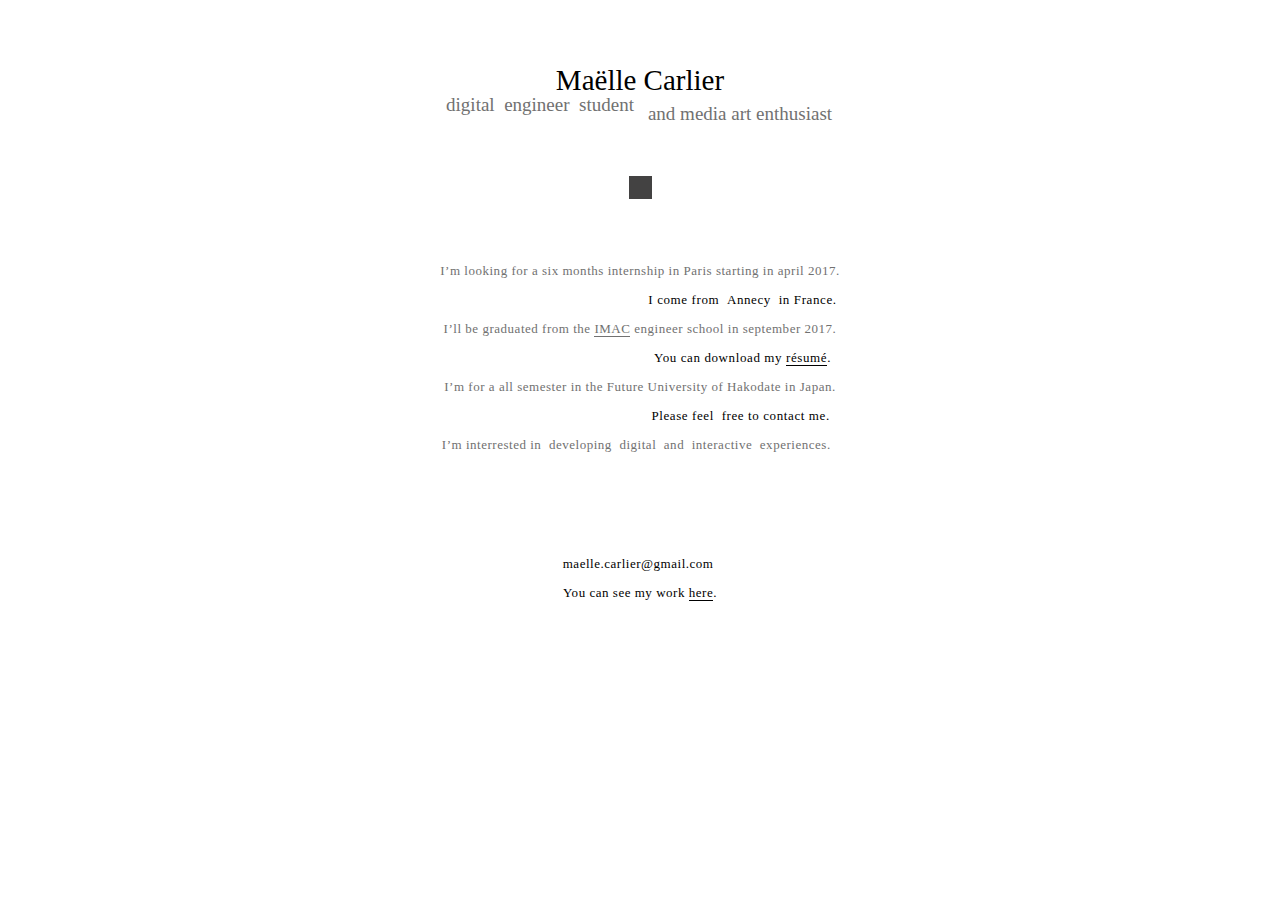
==== index.html @ e6ef94cd "Add projects page" ====
<!DOCTYPE html>
<html >
  <head>
    <meta charset="UTF-8">
    <link rel="stylesheet" type="text/css" href="css/style.css" />
    <title>Maëlle Carlier</title>

  </head>

  <body>

    <a href="index.html">
      <h1>Maëlle Carlier</h1>
      <h2 id="title-left">digital&nbsp engineer&nbsp student</h2>
      <h2 id="title-right">and media  art  enthusiast</h2>
    </a>
    
    <div id="square"></div>
    <p class="left">I’m looking for a six months internship in Paris starting in april 2017.<p>
    <p class="right">I come from &nbspAnnecy&nbsp in France.<p>
    <p class="left">I’ll be graduated from the <a href="http://www.ingenieur-imac.fr/" target="_blank">IMAC</a> engineer school in september 2017.<p>
    <p class="right">You can download my <a href="">résumé</a>.<p>
    <p class="left">I’m for a all semester in the Future University of Hakodate in Japan.<p>
    <p class="right">Please feel&nbsp free to contact me. <p>
    <p class="left"> I’m interrested in&nbsp developing&nbsp digital&nbsp and&nbsp interactive&nbsp experiences.   <p>


  </body>
  <footer>
    <p class="center">maelle.carlier@gmail.com <p>
    <p class="center">You can see my work <a href="projects.html">here</a>.<p>  
  </footer>
</html>
---- css/style.css ----
@import url(http://fonts.googleapis.com/css?family=Merriweather:700);
body, html {
  font-family: 'Source Sans Pro';
  font-weight: lighter;
  padding: 0;
  margin: 0;
  text-align: center;

}
/*FIRST PAGE*/
/*Title*/
h1 {
  margin-top: 5%;
  margin-bottom: -0.25%;
  /*style :none;*/
  /*color: #434242;*/
  font-family: 'MillerBanner';
  font-weight:lighter;
  font-size: 29px;
}

/*Sub-Title*/
h2{
  margin-top: 0%;
  margin-bottom: -1%;
  color: #717171;
  font-weight: lighter;
  font-size: 19px;

}

#title-left{
 margin-left: -200px;
}
#title-right{
  margin-left: 200px;
}
/*Square*/
#square {
  margin-top: 5%;
  margin-bottom: 5%;
  margin-left: auto;
  margin-right: auto;
  width: 23px;
  height: 23px;
  background: #434242;
}
/*Body*/
p{
  font-size: 13px;
  letter-spacing: 0.52px;
}

.left{
  color: #717171;
}
.right{
 letter-spacing: 0.6px;
 margin-left: 205px;
}
a{
  color: inherit;
  border-bottom: 0.5px solid;
  text-decoration: none;
}
/*footer*/
footer{
      margin-top: 8%;
}

/*PROJECT PAGE*/

.projects-name{
  font-family: 'MillerBanner';
  font-weight:lighter;
}
#projects-image{
    margin-top: 2%;
    width:705px; /* you can use % */
    height: auto;
}
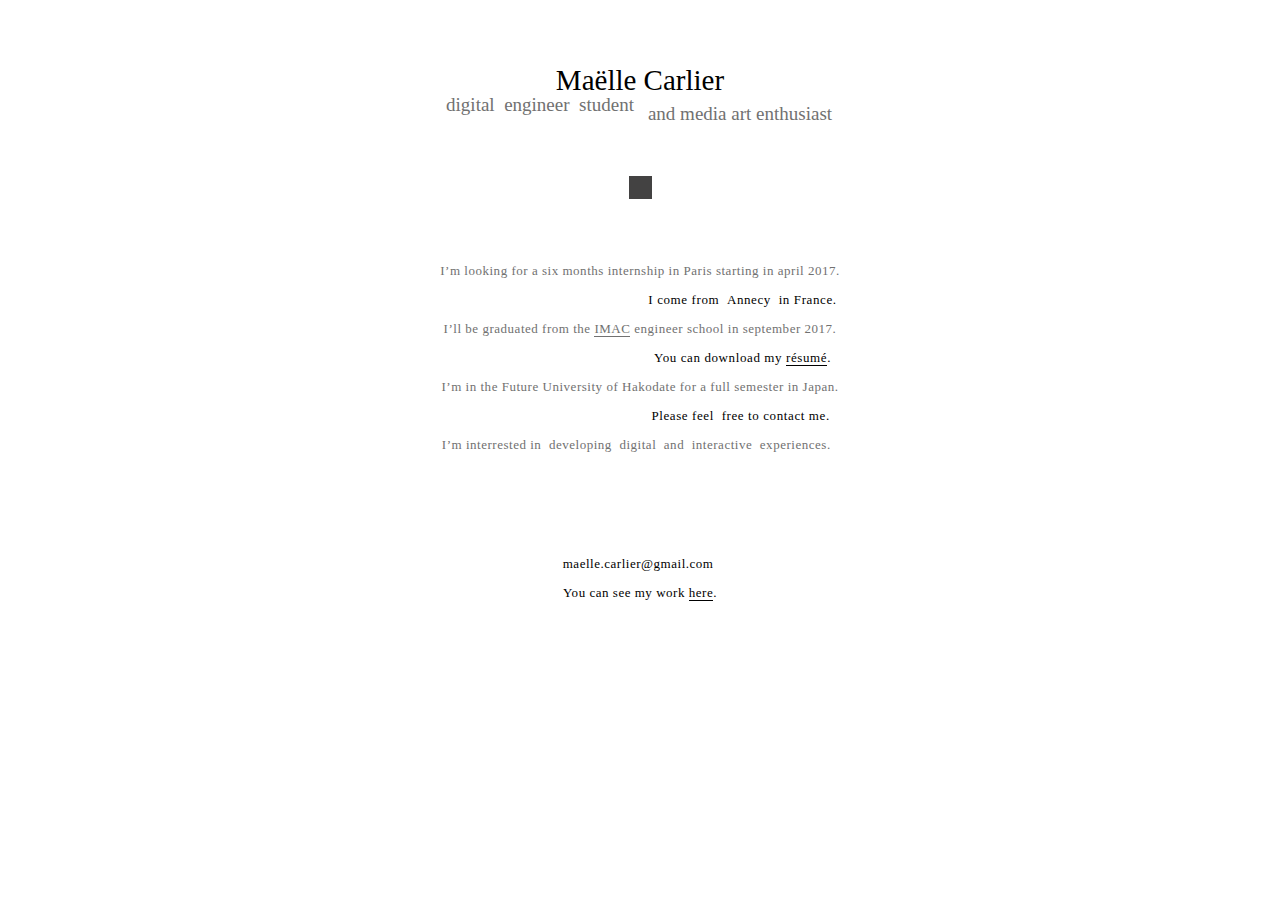
==== commit c4e9de40: "add apparition project" ====
--- a/index.html
+++ b/index.html
@@ -9,18 +9,18 @@
 
   <body>
 
-    <a href="index.html">
+    <a href="index.html" class="index-header">
       <h1>Maëlle Carlier</h1>
       <h2 id="title-left">digital&nbsp engineer&nbsp student</h2>
       <h2 id="title-right">and media  art  enthusiast</h2>
     </a>
-    
-    <div id="square"></div>
+
+    <div id="square" class="index-square"></div>
     <p class="left">I’m looking for a six months internship in Paris starting in april 2017.<p>
     <p class="right">I come from &nbspAnnecy&nbsp in France.<p>
     <p class="left">I’ll be graduated from the <a href="http://www.ingenieur-imac.fr/" target="_blank">IMAC</a> engineer school in september 2017.<p>
     <p class="right">You can download my <a href="">résumé</a>.<p>
-    <p class="left">I’m for a all semester in the Future University of Hakodate in Japan.<p>
+    <p class="left">I’m in the Future University of Hakodate for a full semester in Japan.<p>
     <p class="right">Please feel&nbsp free to contact me.  <p>
     <p class="left"> @@ -31,7 +31,7 @@
 
 
   </body>
-  <footer>
+  <footer id="footer-index">
     <p class="center">maelle.carlier@gmail.com  <p>
     <p class="center">You can see my work <a href="projects.html">here</a>.<p> --- a/css/style.css
+++ b/css/style.css
@@ -1,4 +1,3 @@
-@import url(http://fonts.googleapis.com/css?family=Merriweather:700);
 body, html {
   font-family: 'Source Sans Pro';
   font-weight: lighter;
@@ -9,14 +8,16 @@
 }
 /*FIRST PAGE*/
 /*Title*/
+.index-header h1{
+    font-size: 29px;
+    margin-top: 5%;
+
+}
 h1 {
-  margin-top: 5%;
-  margin-bottom: -0.25%;
-  /*style :none;*/
-  /*color: #434242;*/
   font-family: 'MillerBanner';
   font-weight:lighter;
-  font-size: 29px;
+  margin-bottom: -0.25%;
+
 }
 
 /*Sub-Title*/
@@ -36,9 +37,11 @@
   margin-left: 200px;
 }
 /*Square*/
-#square {
+.index-square{
   margin-top: 5%;
   margin-bottom: 5%;
+}
+#square {
   margin-left: auto;
   margin-right: auto;
   width: 23px;
@@ -60,15 +63,15 @@
 }
 a{
   color: inherit;
-  border-bottom: 0.5px solid;
   text-decoration: none;
+  border-bottom: 1px solid;
 }
 /*footer*/
-footer{
+#footer-index{
       margin-top: 8%;
 }
 
-/*PROJECT PAGE*/
+/*PROJECTS PAGE*/
 
 .projects-name{
   font-family: 'MillerBanner';
@@ -79,3 +82,44 @@
     width:705px; /* you can use % */
     height: auto;
 }
+
+/*PROJECT PAGE SHARE*/
+.projects-header{
+  text-align: left;
+  margin-left: 2%;
+  margin-top: 1%;
+}
+.projects-header h1{
+  font-size: 23px;
+}
+.projects-header h2{
+  font-size: 13px;
+}
+
+.projects-name{
+  margin-top: 4%;
+  margin-bottom: 0%;
+}
+.projects-square{
+  margin-top: 2.5%;
+}
+
+.footer-projects{
+  font-size: 13px;
+  letter-spacing: 0.52px;
+  color: #717171;
+}
+.footer-left{
+  margin-left: 2%;
+  float: left;
+}
+.footer-right{
+  float: right;
+  margin-right: 2%;
+}
+
+/*APPARITION*/
+#apparition-text{
+  margin-top: 4%;
+  margin-bottom: 7%;
+}
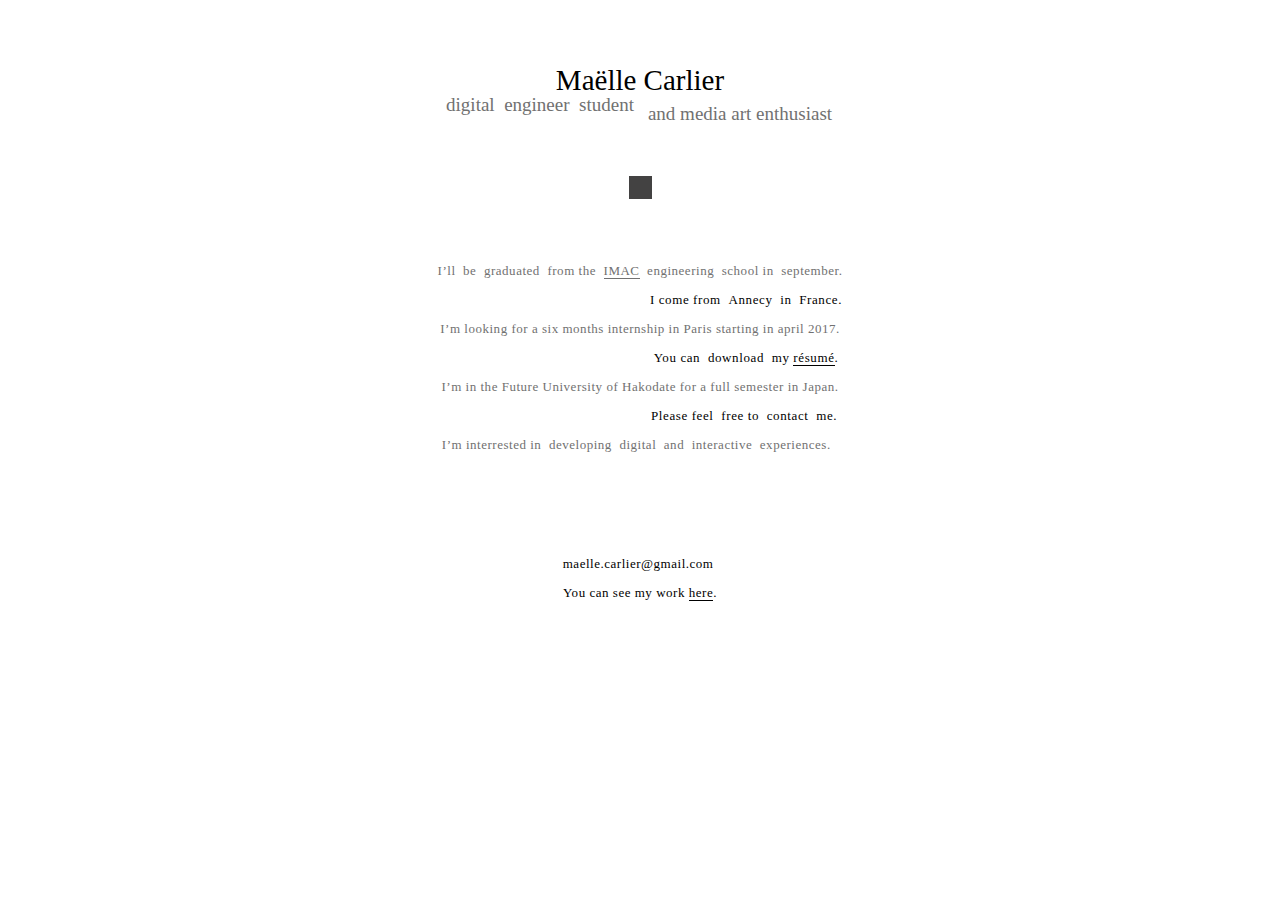
==== commit 6e23038d: "grammar mistakes and change font" ====
--- a/index.html
+++ b/index.html
@@ -16,12 +16,12 @@
     </a>
 
     <div id="square" class="index-square"></div>
+    <p class="left">I’ll &nbspbe &nbspgraduated &nbspfrom the &nbsp<a href="http://www.ingenieur-imac.fr/" target="_blank">IMAC</a> &nbspengineering &nbspschool in &nbspseptember.<p>
+    <p class="right">I come from &nbspAnnecy&nbsp in &nbspFrance.<p>
     <p class="left">I’m looking for a six months internship in Paris starting in april 2017.<p>
-    <p class="right">I come from &nbspAnnecy&nbsp in France.<p>
-    <p class="left">I’ll be graduated from the <a href="http://www.ingenieur-imac.fr/" target="_blank">IMAC</a> engineer school in september 2017.<p>
-    <p class="right">You can download my <a href="">résumé</a>.<p>
+    <p class="right">You can &nbspdownload&nbsp my <a href="">résumé</a>.<p>
     <p class="left">I’m in the Future University of Hakodate for a full semester in Japan.<p>
-    <p class="right">Please feel&nbsp free to contact me. +    <p class="right">Please feel&nbsp free to &nbspcontact &nbspme.  <p>
     <p class="left">  I’m interrested in&nbsp developing&nbsp digital&nbsp and&nbsp interactive&nbsp experiences. --- a/css/style.css
+++ b/css/style.css
@@ -1,9 +1,10 @@
 body, html {
   font-family: 'Source Sans Pro';
-  font-weight: lighter;
+  /*font-weight: lighter;*/
   padding: 0;
   margin: 0;
   text-align: center;
+  min-height: 100%;
 
 }
 /*FIRST PAGE*/
@@ -59,7 +60,7 @@
 }
 .right{
  letter-spacing: 0.6px;
- margin-left: 205px;
+ margin-left: 212px;
 }
 a{
   color: inherit;
@@ -88,12 +89,15 @@
   text-align: left;
   margin-left: 2%;
   margin-top: 1%;
+
 }
 .projects-header h1{
-  font-size: 23px;
+  font-size: 25px;
 }
 .projects-header h2{
-  font-size: 13px;
+  font-size: 14px;
+  width: 143px;
+  text-align: justify;
 }
 
 .projects-name{
@@ -101,13 +105,16 @@
   margin-bottom: 0%;
 }
 .projects-square{
-  margin-top: 2.5%;
+  margin-top: 2%;
 }
 
 .footer-projects{
+  /*position: absolute;*/
+  bottom: 10;
   font-size: 13px;
   letter-spacing: 0.52px;
   color: #717171;
+  margin-bottom: 10px;
 }
 .footer-left{
   margin-left: 2%;
@@ -120,6 +127,113 @@
 
 /*APPARITION*/
 #apparition-text{
-  margin-top: 4%;
-  margin-bottom: 7%;
-}
+  margin: 4% auto 7% auto;
+  width: 314px;
+  text-align: justify;
+  /*color: #717171;*/
+}
+
+/*FIREFLY*/
+.firefly-text{
+  /*color: #717171;*/
+  margin: 3% auto 3% auto;
+  width: 342px;
+  text-align: justify;
+}
+
+.firefly-img img{
+  width: 340px;
+  height: auto;
+  margin: 0 11.5px 4% 11.5px;
+}
+
+/*PEUR*/
+.peur-text{
+  margin: 3% 0 2% 0;
+}
+.peur-text-left{
+  margin: 0 310px 0 0;
+}
+.peur-text-right{
+  margin: 0 0 0 310px;
+}
+.peur-img img{
+  width: 310px;
+  height: auto;
+  margin: 0 11.5px 2% 11.5px;
+}
+
+/*DISPARITION*/
+.disparition-text{
+  margin: 3% auto 3% auto;
+  width: 380px;
+  text-align: justify;
+}
+.disparition-img img{
+  margin-left: 1%;
+  /*text-align: center;
+  width: 339px;
+  height : auto;*/
+}
+/*PIEDESTAL*/
+.piedestal-text{
+  margin: 3% auto 3% auto;
+  width: 200px;
+  text-align: justify;
+}
+.piedestal-img img{
+width : 300px;
+height: auto;
+margin-bottom: 1%;
+}
+
+/*THOMAS*/
+.thomas-name{
+  font-family: 'MillerBanner';
+  font-weight:lighter;
+}
+.thomas-subname{
+  font-family: 'MillerBanner';
+  font-weight:lighter;
+  color: black;
+  font-size: 23px;
+  margin-bottom: 2.30%;
+}
+.thomas-name{
+  font-family: 'MillerBanner';
+  font-weight:lighter;
+  color: black;
+}
+.thomas-body{
+  margin-left: 255px;
+  margin-top: 3.5%;
+}
+.thomas-text{
+  margin: 0 auto 0 auto;
+  width: 255px;
+  text-align: justify;
+}
+.thomas-img img{
+  margin: 3% auto 8% auto;
+  width : 255px;
+  height: auto;
+}
+
+/*KINECT*/
+
+.kinect-text {
+  margin: 0 auto -15px auto;
+  width : 290px;
+  text-align: justify;
+
+}
+.kinect-gif img{
+  margin: 4% 0 3% 0;
+  width : 450px;
+  height: auto;
+}
+.kinect-img img{
+  margin-left: 89px;
+  width : 600px;
+  height: auto;
+}
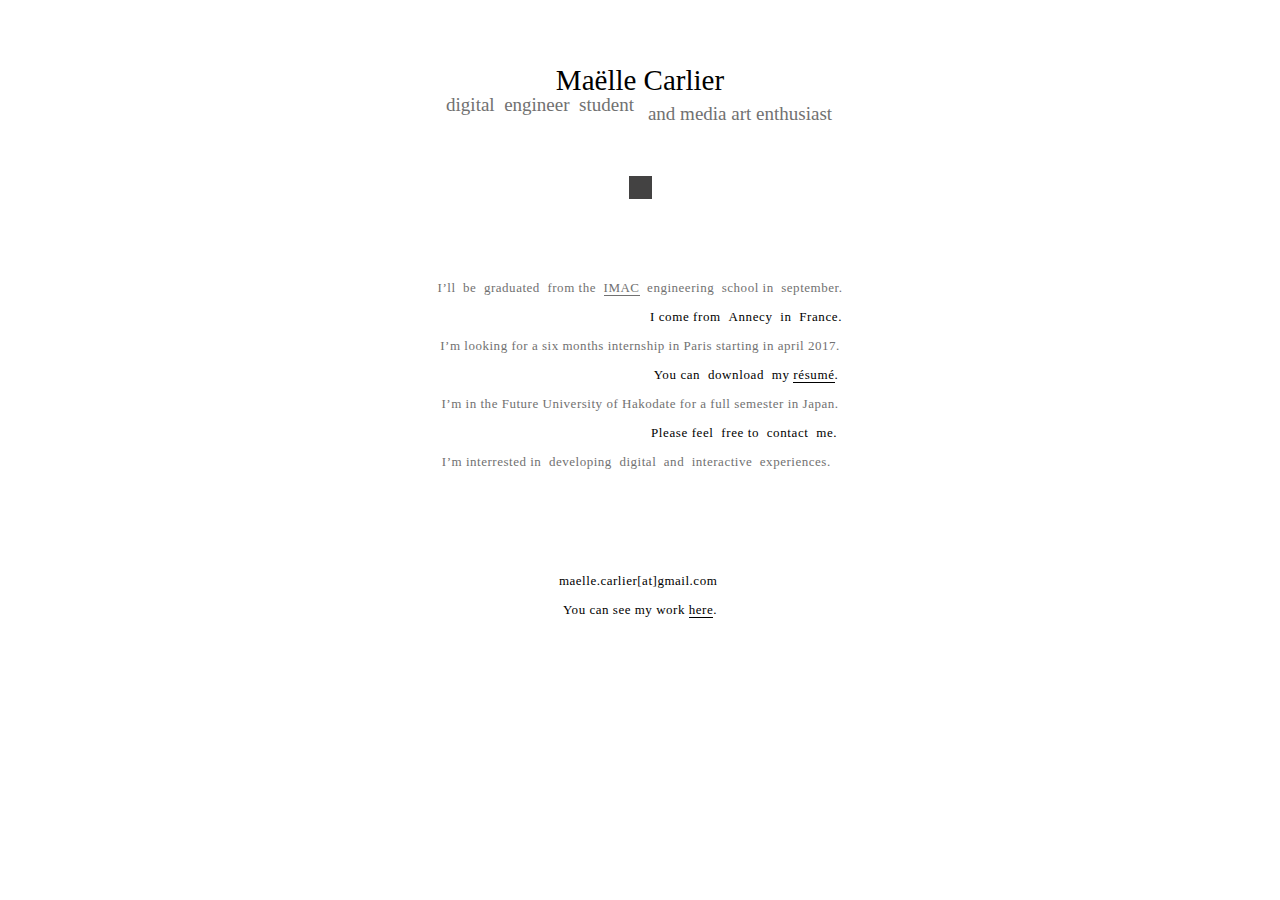
==== commit b38a0241: "Add animations and try to update footer" ====
--- a/index.html
+++ b/index.html
@@ -3,23 +3,27 @@
   <head>
     <meta charset="UTF-8">
     <link rel="stylesheet" type="text/css" href="css/style.css" />
-    <title>Maëlle Carlier</title>
-
+    <script src="http://ajax.googleapis.com/ajax/libs/jquery/1.7.1/jquery.min.js" type="text/javascript"></script>
+    <script type="text/javascript" src="js/index.js"></script>
+    <link rel="icon" type="image/icon" href="img/favicon.ico" />
+    <!--[if IE]><link rel="shortcut icon" type="image/x-icon" href="img/favicon.ico" /><![endif]-->
+    <title>Maëlle Carlier | Multimedia and media art engineer</title>
   </head>
 
   <body>
 
-    <a href="index.html" class="index-header">
+    <a href="index.html" class="index-header fadelink">
       <h1>Maëlle Carlier</h1>
       <h2 id="title-left">digital&nbsp engineer&nbsp student</h2>
       <h2 id="title-right">and media  art  enthusiast</h2>
     </a>
 
     <div id="square" class="index-square"></div>
+
     <p class="left">I’ll &nbspbe &nbspgraduated &nbspfrom the &nbsp<a href="http://www.ingenieur-imac.fr/" target="_blank">IMAC</a> &nbspengineering &nbspschool in &nbspseptember.<p>
     <p class="right">I come from &nbspAnnecy&nbsp in &nbspFrance.<p>
     <p class="left">I’m looking for a six months internship in Paris starting in april 2017.<p>
-    <p class="right">You can &nbspdownload&nbsp my <a href="">résumé</a>.<p>
+    <p class="right">You can &nbspdownload&nbsp my <a href="http://maellecarlier.com/ResumeMaelleCarlier.pdf">résumé</a>.<p>
     <p class="left">I’m in the Future University of Hakodate for a full semester in Japan.<p>
     <p class="right">Please feel&nbsp free to &nbspcontact &nbspme.  <p>
@@ -32,9 +36,9 @@
 
   </body>
   <footer id="footer-index">
-    <p class="center">maelle.carlier@gmail.com +    <p class="center">maelle.carlier[at]gmail.com  <p>
-    <p class="center">You can see my work <a href="projects.html">here</a>.<p> +    <p class="center">You can see my work <a href="projects.html" class="fadelink">here</a>.<p>    
   </footer>
--- a/css/style.css
+++ b/css/style.css
@@ -1,6 +1,6 @@
 body, html {
   font-family: 'Source Sans Pro';
-  /*font-weight: lighter;*/
+  font-weight: lighter;
   padding: 0;
   margin: 0;
   text-align: center;
@@ -42,13 +42,38 @@
   margin-top: 5%;
   margin-bottom: 5%;
 }
-#square {
+/*#square {
   margin-left: auto;
   margin-right: auto;
   width: 23px;
   height: 23px;
   background: #434242;
-}
+}*/
+
+#square {
+  /*margin-top: 5%;
+  margin-bottom: 5%;*/
+  display: inline-block;
+  width: 23px;
+  height: 23px;
+  position: relative;
+  background: #434242;
+  top: 50%;
+}
+
+
+.rotate{
+  animation: loader 2s;
+}
+@keyframes loader {
+  0% {
+    transform: rotate(0deg);
+  }
+  100% {
+    transform: rotate(360deg);
+  }
+}
+
 /*Body*/
 p{
   font-size: 13px;
@@ -80,7 +105,7 @@
 }
 #projects-image{
     margin-top: 2%;
-    width:705px; /* you can use % */
+    width:705px;
     height: auto;
 }
 
@@ -100,29 +125,40 @@
   text-align: justify;
 }
 
-.projects-name{
+.projects-title{
+  border-bottom: 0px solid;
   margin-top: 4%;
   margin-bottom: 0%;
 }
+.projects-title:hover{
+  border-bottom: 1px solid;
+
+}
+
 .projects-square{
   margin-top: 2%;
 }
 
 .footer-projects{
-  /*position: absolute;*/
-  bottom: 10;
   font-size: 13px;
   letter-spacing: 0.52px;
   color: #717171;
   margin-bottom: 10px;
 }
 .footer-left{
-  margin-left: 2%;
-  float: left;
+  position:fixed;
+  bottom: 30px;
+  left: 3%;
+}
+.footer-middle{
+  position: fixed;
+  bottom : 30px;
+  /*margin-bottom: 30px;*/
 }
 .footer-right{
-  float: right;
-  margin-right: 2%;
+  position:fixed;
+  bottom: 30px;
+  right: 3%;
 }
 
 /*APPARITION*/
@@ -170,7 +206,7 @@
   text-align: justify;
 }
 .disparition-img img{
-  margin-left: 1%;
+  margin: 0 0 3% 1%;
   /*text-align: center;
   width: 339px;
   height : auto;*/
@@ -237,3 +273,6 @@
   width : 600px;
   height: auto;
 }
+.kinect-bottom{
+  margin-bottom: 3%;
+}
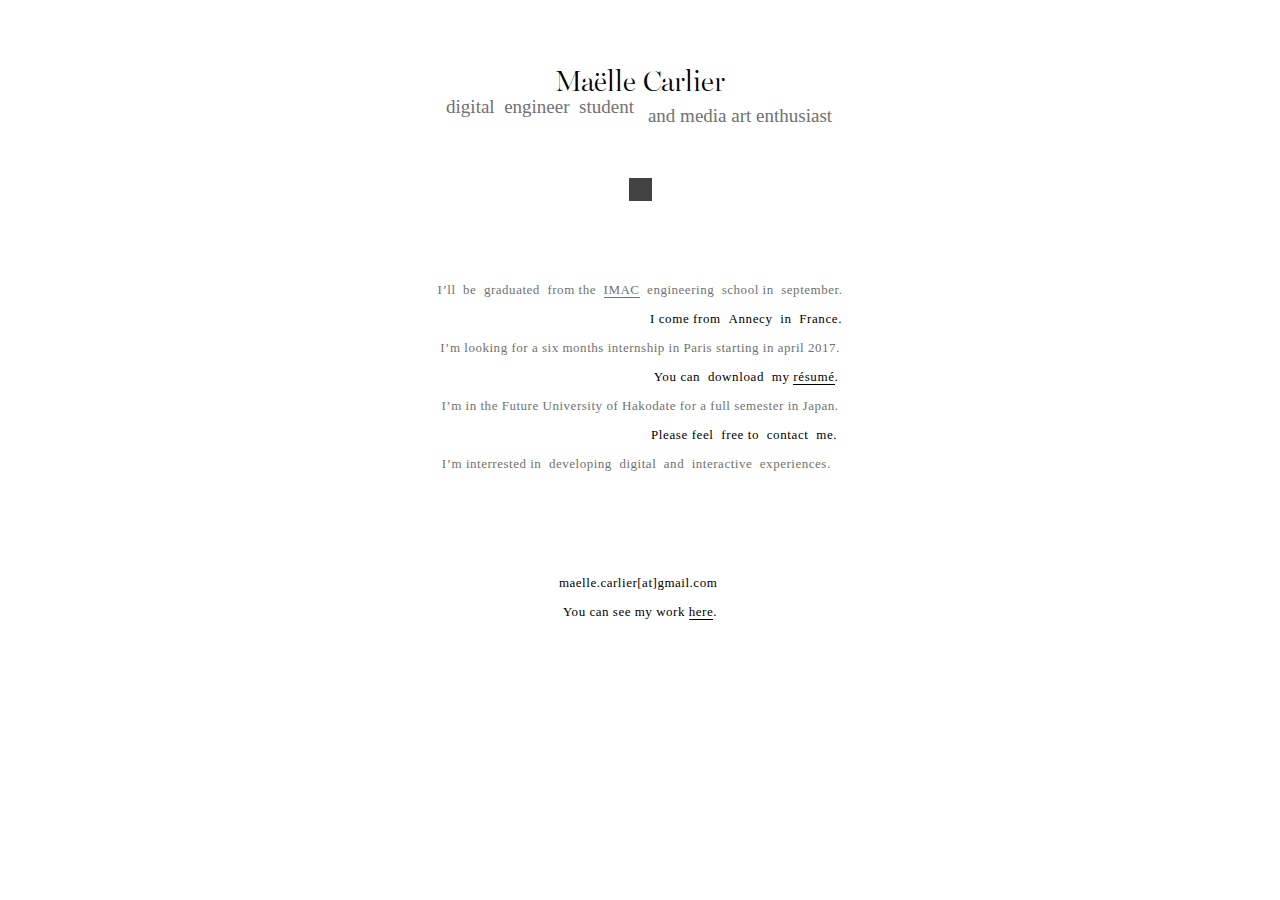
==== commit 6d655495: "resize imgs and gifs" ====
--- a/index.html
+++ b/index.html
@@ -23,7 +23,7 @@
     <p class="left">I’ll &nbspbe &nbspgraduated &nbspfrom the &nbsp<a href="http://www.ingenieur-imac.fr/" target="_blank">IMAC</a> &nbspengineering &nbspschool in &nbspseptember.<p>
     <p class="right">I come from &nbspAnnecy&nbsp in &nbspFrance.<p>
     <p class="left">I’m looking for a six months internship in Paris starting in april 2017.<p>
-    <p class="right">You can &nbspdownload&nbsp my <a href="http://maellecarlier.com/ResumeMaelleCarlier.pdf">résumé</a>.<p>
+    <p class="right">You can &nbspdownload&nbsp my <a href="http://maellecarlier.com/ResumeMaelleCarlier.pdf" target="_blank">résumé</a>.<p>
     <p class="left">I’m in the Future University of Hakodate for a full semester in Japan.<p>
     <p class="right">Please feel&nbsp free to &nbspcontact &nbspme.  <p>
--- a/css/style.css
+++ b/css/style.css
@@ -1,3 +1,8 @@
+@font-face {
+    font-family: 'millerbannerlight';
+    src : url('millerbanner.otf');
+}
+
 body, html {
   font-family: 'Source Sans Pro';
   font-weight: lighter;
@@ -15,8 +20,9 @@
 
 }
 h1 {
-  font-family: 'MillerBanner';
-  font-weight:lighter;
+  font-family: 'millerbannerlight';
+  font-weight: lighter;
+
   margin-bottom: -0.25%;
 
 }
@@ -42,17 +48,9 @@
   margin-top: 5%;
   margin-bottom: 5%;
 }
-/*#square {
-  margin-left: auto;
-  margin-right: auto;
-  width: 23px;
-  height: 23px;
-  background: #434242;
-}*/
 
 #square {
-  /*margin-top: 5%;
-  margin-bottom: 5%;*/
+
   display: inline-block;
   width: 23px;
   height: 23px;
@@ -100,11 +98,13 @@
 /*PROJECTS PAGE*/
 
 .projects-name{
-  font-family: 'MillerBanner';
+  font-family: 'millerbannerlight';
   font-weight:lighter;
 }
 #projects-image{
-    margin-top: 2%;
+    float : right;
+    margin-top: -0%;
+    margin-right: 0%;
     width:705px;
     height: auto;
 }
@@ -166,12 +166,10 @@
   margin: 4% auto 7% auto;
   width: 314px;
   text-align: justify;
-  /*color: #717171;*/
 }
 
 /*FIREFLY*/
 .firefly-text{
-  /*color: #717171;*/
   margin: 3% auto 3% auto;
   width: 342px;
   text-align: justify;
@@ -207,9 +205,6 @@
 }
 .disparition-img img{
   margin: 0 0 3% 1%;
-  /*text-align: center;
-  width: 339px;
-  height : auto;*/
 }
 /*PIEDESTAL*/
 .piedestal-text{
@@ -225,18 +220,18 @@
 
 /*THOMAS*/
 .thomas-name{
-  font-family: 'MillerBanner';
+  font-family: 'millerbannerlight';
   font-weight:lighter;
 }
 .thomas-subname{
-  font-family: 'MillerBanner';
+  font-family: 'millerbannerlight';
   font-weight:lighter;
   color: black;
   font-size: 23px;
   margin-bottom: 2.30%;
 }
 .thomas-name{
-  font-family: 'MillerBanner';
+  font-family: 'millerbannerlight';
   font-weight:lighter;
   color: black;
 }
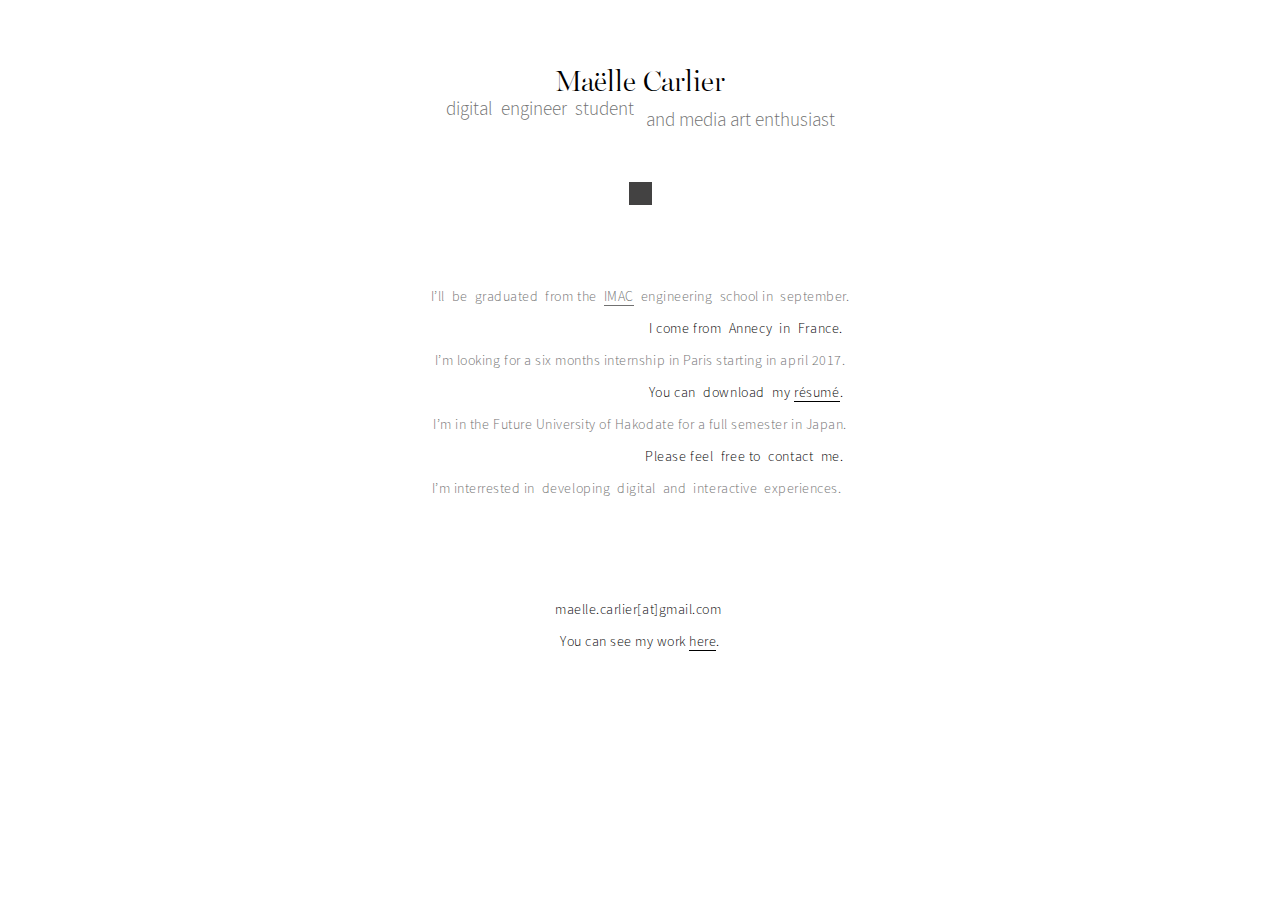
==== commit 6c4513f1: "add responsive" ====
--- a/index.html
+++ b/index.html
@@ -2,6 +2,7 @@
 <html >
   <head>
     <meta charset="UTF-8">
+    <meta name="viewport" content="width=device-width, initial-scale=1, maximum-scale=1, user-scalable=no">
     <link rel="stylesheet" type="text/css" href="css/style.css" />
     <script src="http://ajax.googleapis.com/ajax/libs/jquery/1.7.1/jquery.min.js" type="text/javascript"></script>
     <script type="text/javascript" src="js/index.js"></script>
--- a/css/style.css
+++ b/css/style.css
@@ -2,9 +2,13 @@
     font-family: 'millerbannerlight';
     src : url('millerbanner.otf');
 }
+@font-face {
+    font-family: 'sourceSans';
+    src : url('SourceSansPro-Light.otf');
+}
 
 body, html {
-  font-family: 'Source Sans Pro';
+  font-family: 'sourceSans';
   font-weight: lighter;
   padding: 0;
   margin: 0;
@@ -12,19 +16,18 @@
   min-height: 100%;
 
 }
-/*FIRST PAGE*/
+/*ST PAGE*/
 /*Title*/
 .index-header h1{
     font-size: 29px;
     margin-top: 5%;
-
-}
+}
+
+
 h1 {
   font-family: 'millerbannerlight';
   font-weight: lighter;
-
   margin-bottom: -0.25%;
-
 }
 
 /*Sub-Title*/
@@ -36,13 +39,16 @@
   font-size: 19px;
 
 }
-
-#title-left{
- margin-left: -200px;
-}
-#title-right{
-  margin-left: 200px;
-}
+/*@media screen and (min-width: 200px) and (max-width: 640px) {*/
+@media only screen and (min-width: 600px){
+  #title-left{
+   margin-left: -200px;
+  }
+  #title-right{
+    margin-left: 200px;
+  }
+}
+
 /*Square*/
 .index-square{
   margin-top: 5%;
@@ -74,7 +80,7 @@
 
 /*Body*/
 p{
-  font-size: 13px;
+  font-size: 14px;
   letter-spacing: 0.52px;
 }
 
@@ -85,6 +91,25 @@
  letter-spacing: 0.6px;
  margin-left: 212px;
 }
+@media only screen and (max-width: 600px){
+  p{
+    font-size: 14px;
+  }
+  .left{
+    width:250px;
+    text-align: justify;
+    margin-top: 10%;
+    margin-left: auto;
+    margin-right: auto;
+  }
+  .right{
+   width:250px;
+   text-align: justify;
+   margin-left: auto;
+   margin-top: 1%;
+  }
+}
+
 a{
   color: inherit;
   text-decoration: none;
@@ -100,40 +125,70 @@
 .projects-name{
   font-family: 'millerbannerlight';
   font-weight:lighter;
-}
-#projects-image{
-    float : right;
-    margin-top: -0%;
-    margin-right: 0%;
+  margin-top: 3.4%;
+}
+
+ul{
+list-style-type: none;
+}
+li{
+  display: inline;
+
+}
+@media only screen and (max-width: 770px){
+  ul{
+  list-style-type: none;
+  text-align: center;;
+  padding: 0 0 0 0;
+  }
+  li{
+    display: list-item;
+  }
+}
+
+.projects-image{
     width:705px;
     height: auto;
 }
 
-/*PROJECT PAGE SHARE*/
+/*PROJECT PAGE SHARED*/
 .projects-header{
   text-align: left;
   margin-left: 2%;
   margin-top: 1%;
-
-}
+}
+
 .projects-header h1{
-  font-size: 25px;
+  font-size: 28px;
 }
 .projects-header h2{
-  font-size: 14px;
-  width: 143px;
-  text-align: justify;
+  font-size: 16px;
+  width: 162px;
+  text-align: justify;
+}
+@media only screen and (max-width: 700px){
+  .projects-header{
+    text-align: center;
+    margin-left: 0%;
+    margin-top: 1%;
+    margin-bottom: 2%;
+  }
+  .projects-header h2{
+    margin-left: auto;
+    margin-right: auto;
+  }
 }
 
 .projects-title{
+  font-size: 17px;
   border-bottom: 0px solid;
   margin-top: 4%;
   margin-bottom: 0%;
 }
 .projects-title:hover{
   border-bottom: 1px solid;
-
-}
+}
+
 
 .projects-square{
   margin-top: 2%;
@@ -153,32 +208,83 @@
 .footer-middle{
   position: fixed;
   bottom : 30px;
-  /*margin-bottom: 30px;*/
+}
+
+.footer-middle-scroll{
+  /*position: static;
+  margin-top : -40%;*/
+  margin-bottom: 5%;
+}
+.footer-projects-scroll{
+  font-size: 13px;
+  letter-spacing: 0.52px;
+  color: #717171;
+  margin-bottom: 40px;
 }
 .footer-right{
   position:fixed;
   bottom: 30px;
   right: 3%;
 }
-
+@media only screen and (max-width: 768px){
+
+  .footer-left{
+    float: left;
+    left: 3%;
+  }
+  .footer-middle{
+    position: relative;
+    bottom: 20px;
+  }
+  .footer-right{
+
+    float: right;
+    right: 3%;
+  }
+
+}
 /*APPARITION*/
 #apparition-text{
   margin: 4% auto 7% auto;
-  width: 314px;
-  text-align: justify;
+  width: 335px;
+  text-align: justify;
+}
+@media only screen and (max-width: 320px){
+  #apparition-text{
+    margin-bottom: 20%;
+    width: 250px;
+    text-align: justify;
+  }
 }
 
 /*FIREFLY*/
 .firefly-text{
   margin: 3% auto 3% auto;
-  width: 342px;
+  width: 350px;
   text-align: justify;
 }
 
 .firefly-img img{
-  width: 340px;
-  height: auto;
+
   margin: 0 11.5px 4% 11.5px;
+}
+@media only screen and (max-width: 768px){
+  .firefly-img img{
+    margin-bottom: 10%;
+  }
+}
+@media only screen and (max-width: 320px){
+  .firefly-text{
+    width: 250px;
+    margin: 3% auto 3% auto;
+
+  }
+  .firefly-img img{
+    width: 300px;
+    height: auto;
+    margin-bottom: 25%;
+  }
+
 }
 
 /*PEUR*/
@@ -192,11 +298,30 @@
   margin: 0 0 0 310px;
 }
 .peur-img img{
-  width: 310px;
+  width: 320px;
   height: auto;
   margin: 0 11.5px 2% 11.5px;
 }
-
+@media only screen and (max-width: 768px){
+  .peur-img {
+    margin-bottom: 5%;
+  }
+}
+@media only screen and (max-width: 700px){
+  .peur-text-left{
+    margin: 5% 0 0 0;
+  }
+  .peur-text-right{
+    margin: 0 0 5% 0;
+  }
+}
+@media only screen and (max-width: 320px){
+  .peur-img img{
+    width: 250px;
+    height: auto;
+    margin: 0 11.5px 2% 11.5px;
+  }
+}
 /*DISPARITION*/
 .disparition-text{
   margin: 3% auto 3% auto;
@@ -205,17 +330,35 @@
 }
 .disparition-img img{
   margin: 0 0 3% 1%;
+  width: 495px;
+}
+@media only screen and (max-width: 606px){
+  .disparition-text{
+    margin: 3% auto 3% auto;
+    width: 250px;
+    text-align: justify;
+  }
+
+  .disparition-img img{
+    width: 320px;
+    height: auto;
+  }
 }
 /*PIEDESTAL*/
 .piedestal-text{
   margin: 3% auto 3% auto;
-  width: 200px;
+  width: 206px;
   text-align: justify;
 }
 .piedestal-img img{
 width : 300px;
 height: auto;
 margin-bottom: 1%;
+}
+@media only screen and (max-width: 768px){
+.piedestal-img img{
+  margin-bottom: 10%;
+}
 }
 
 /*THOMAS*/
@@ -249,7 +392,12 @@
   width : 255px;
   height: auto;
 }
-
+@media only screen and (max-width: 700px){
+  .thomas-body{
+    margin-left: auto;
+    margin-top: 3.5%;
+  }
+}
 /*KINECT*/
 
 .kinect-text {
@@ -264,7 +412,7 @@
   height: auto;
 }
 .kinect-img img{
-  margin-left: 89px;
+  margin-left: 110px;
   width : 600px;
   height: auto;
 }
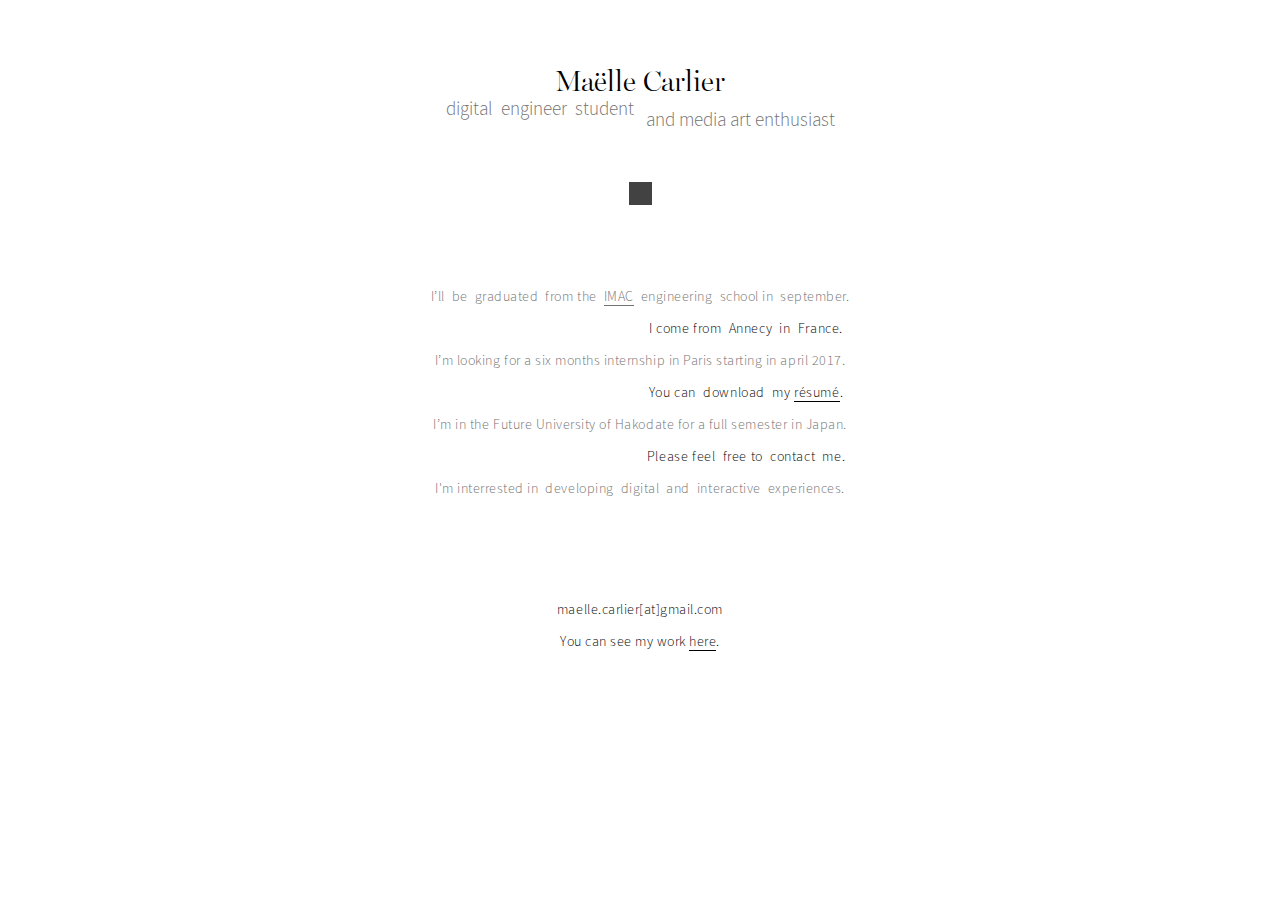
==== commit 141752e5: "erase strange caractere + kinect responsive" ====
--- a/index.html
+++ b/index.html
@@ -26,21 +26,13 @@
     <p class="left">I’m looking for a six months internship in Paris starting in april 2017.<p>
     <p class="right">You can &nbspdownload&nbsp my <a href="http://maellecarlier.com/ResumeMaelleCarlier.pdf" target="_blank">résumé</a>.<p>
     <p class="left">I’m in the Future University of Hakodate for a full semester in Japan.<p>
-    <p class="right">Please feel&nbsp free to &nbspcontact &nbspme. -<p>
-    <p class="left"> -I’m interrested in&nbsp developing&nbsp digital&nbsp and&nbsp interactive&nbsp experiences. - - -<p>
+    <p class="right">Please feel&nbsp free to &nbspcontact &nbspme.</p>
+    <p class="left">I'm interrested in&nbsp developing&nbsp digital&nbsp and&nbsp interactive&nbsp experiences.<p>
 
 
   </body>
   <footer id="footer-index">
-    <p class="center">maelle.carlier[at]gmail.com -<p>
-    <p class="center">You can see my work <a href="projects.html" class="fadelink">here</a>.<p> - -
+    <p class="center">maelle.carlier[at]gmail.com<p>
+    <p class="center">You can see my work <a href="projects.html" class="fadelink">here</a>.<p>
   </footer>
 </html>
--- a/css/style.css
+++ b/css/style.css
@@ -419,3 +419,25 @@
 .kinect-bottom{
   margin-bottom: 3%;
 }
+
+@media only screen and (max-width: 700px){
+  .kinect-img img{
+    margin-left: 0px;
+    width : 500px;
+    height: auto;
+  }
+
+}
+@media only screen and (max-width: 500px){
+  .kinect-img img{
+    margin-left: 0px;
+    width : 320px;
+    height: auto;
+  }
+  .kinect-gif img{
+    margin: 4% 0 3% 0;
+    width : 320px;
+    height: auto;
+  }
+
+}
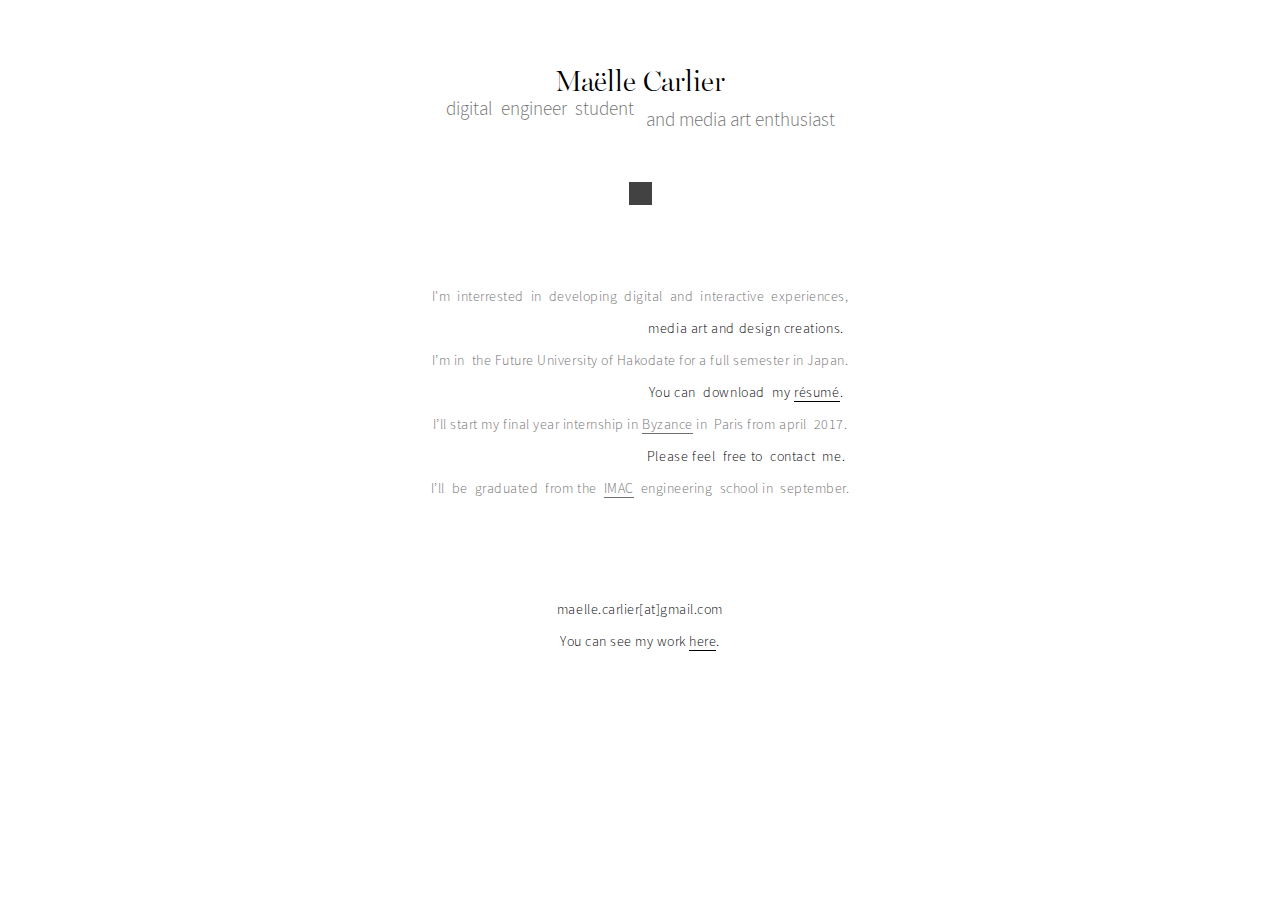
==== commit 0da80631: "Add page description + update apparition project" ====
--- a/index.html
+++ b/index.html
@@ -3,6 +3,7 @@
   <head>
     <meta charset="UTF-8">
     <meta name="viewport" content="width=device-width, initial-scale=1, maximum-scale=1, user-scalable=no">
+    <meta name="description" content="Maëlle Carlier, Digital and Creative engineer">
     <link rel="stylesheet" type="text/css" href="css/style.css" />
     <script src="http://ajax.googleapis.com/ajax/libs/jquery/1.7.1/jquery.min.js" type="text/javascript"></script>
     <script type="text/javascript" src="js/index.js"></script>
@@ -21,13 +22,15 @@
 
     <div id="square" class="index-square"></div>
 
+    <p class="left">I'm&nbsp interrested&nbsp in&nbsp developing&nbsp digital&nbsp and&nbsp interactive&nbsp experiences,<p>
+    <!-- <p class="right">I come from &nbspAnnecy&nbsp in &nbspFrance.<p> -->
+    <p class="right">media art and design creations.<p>
+    <p class="left">I’m in&nbsp the Future University of Hakodate for a full semester in Japan.<p>
+    <p class="right">You can &nbspdownload&nbsp my <a href="http://maellecarlier.com/ResumeMaelleCarlier.pdf" target="_blank">résumé</a>.<p>
+    <p class="left">I’ll start my final year internship in  <a href="http://byzance.world/" target="_blank">Byzance</a> in&nbsp Paris from april&nbsp 2017.<p>
+    <p class="right">Please feel&nbsp free to &nbspcontact &nbspme.</p>
     <p class="left">I’ll &nbspbe &nbspgraduated &nbspfrom the &nbsp<a href="http://www.ingenieur-imac.fr/" target="_blank">IMAC</a> &nbspengineering &nbspschool in &nbspseptember.<p>
-    <p class="right">I come from &nbspAnnecy&nbsp in &nbspFrance.<p>
-    <p class="left">I’m looking for a six months internship in Paris starting in april 2017.<p>
-    <p class="right">You can &nbspdownload&nbsp my <a href="http://maellecarlier.com/ResumeMaelleCarlier.pdf" target="_blank">résumé</a>.<p>
-    <p class="left">I’m in the Future University of Hakodate for a full semester in Japan.<p>
-    <p class="right">Please feel&nbsp free to &nbspcontact &nbspme.</p>
-    <p class="left">I'm interrested in&nbsp developing&nbsp digital&nbsp and&nbsp interactive&nbsp experiences.<p>
+
 
 
   </body>
--- a/css/style.css
+++ b/css/style.css
@@ -245,15 +245,32 @@
 }
 /*APPARITION*/
 #apparition-text{
-  margin: 4% auto 7% auto;
-  width: 335px;
-  text-align: justify;
-}
-@media only screen and (max-width: 320px){
+  margin: 4% auto 4% auto;
+  width: 656px;
+  text-align: justify;
+}
+.apparition-gif img{
+  margin: 2% 0 0% 0;
+}
+
+@media only screen and (max-width: 700px){
+  .apparition-gif img{
+      width: 500px;
+      height: auto;
+  }
   #apparition-text{
-    margin-bottom: 20%;
-    width: 250px;
-    text-align: justify;
+    width: 500px;
+    height: auto;
+  }
+}
+@media only screen and (max-width: 570px){
+  .apparition-gif img{
+      width: 300px;
+      height: auto;
+  }
+  #apparition-text{
+    width: 300px;
+    height: auto;
   }
 }
 
